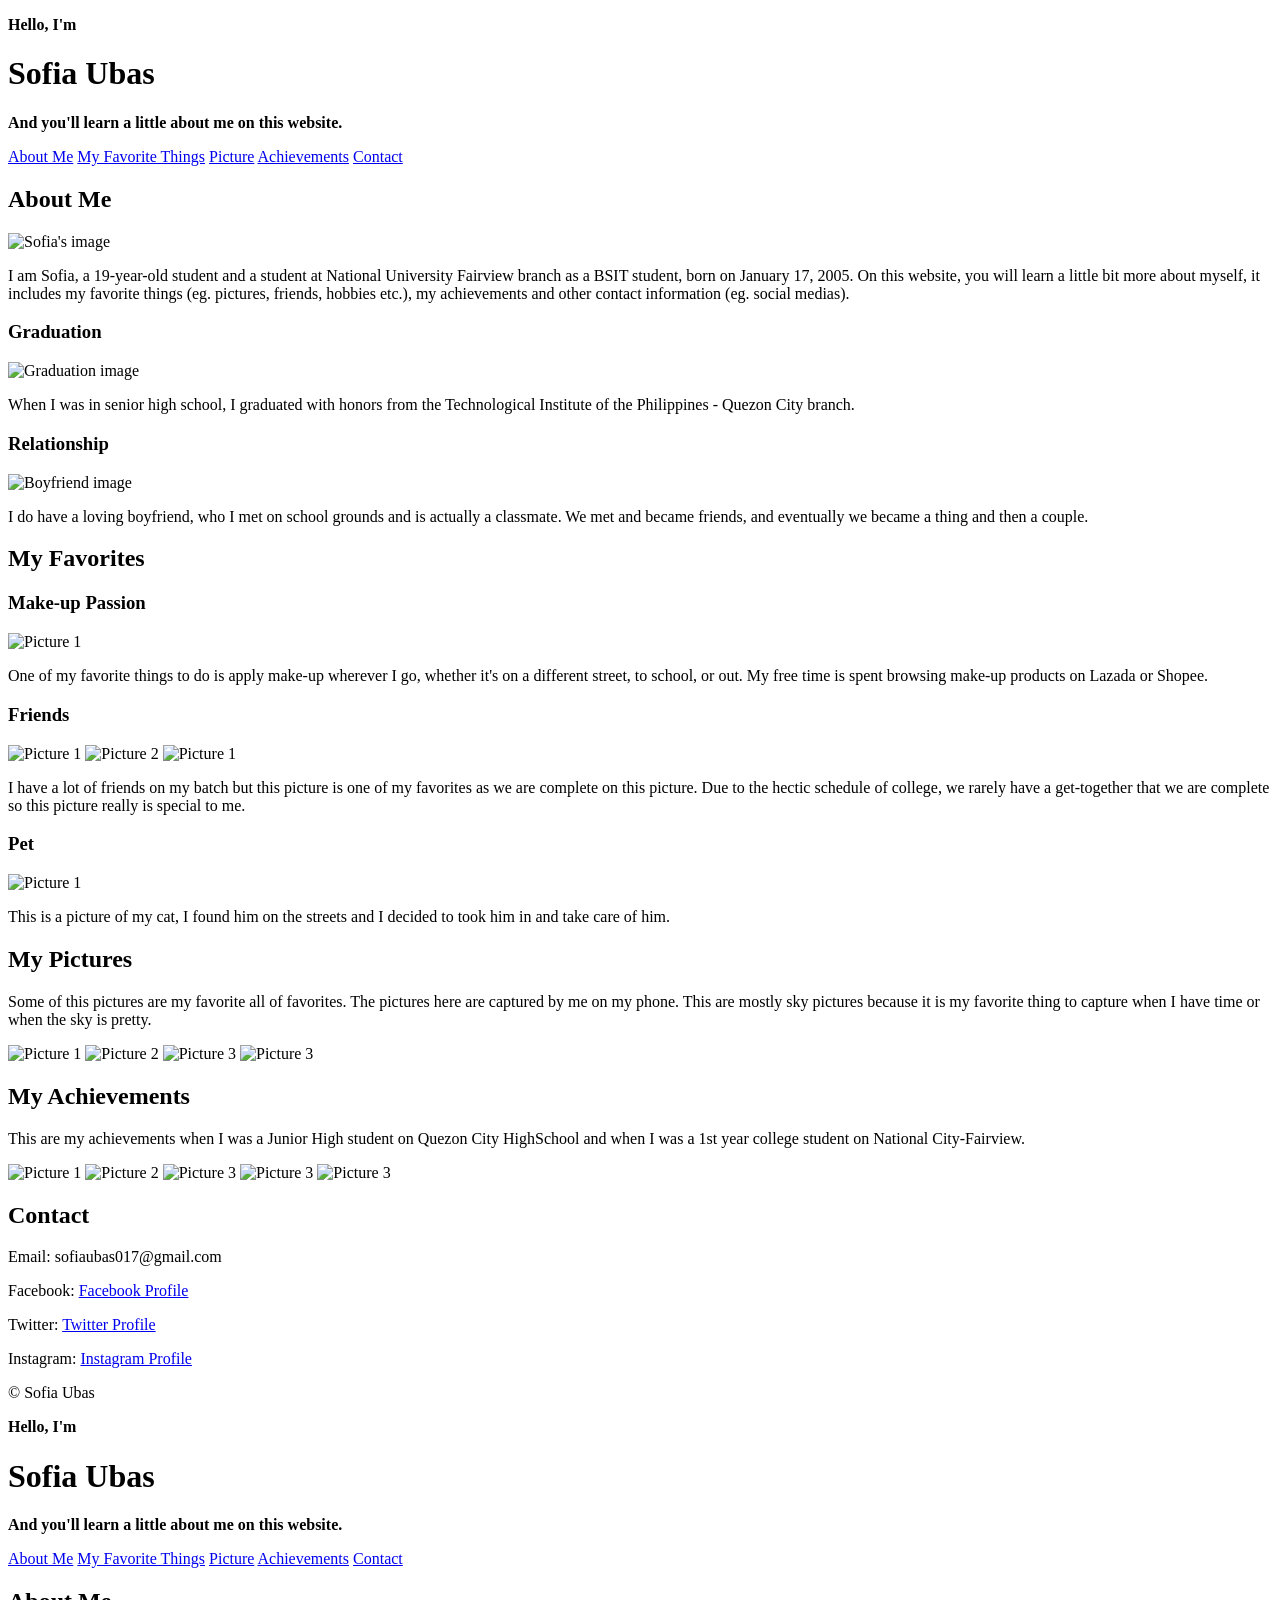
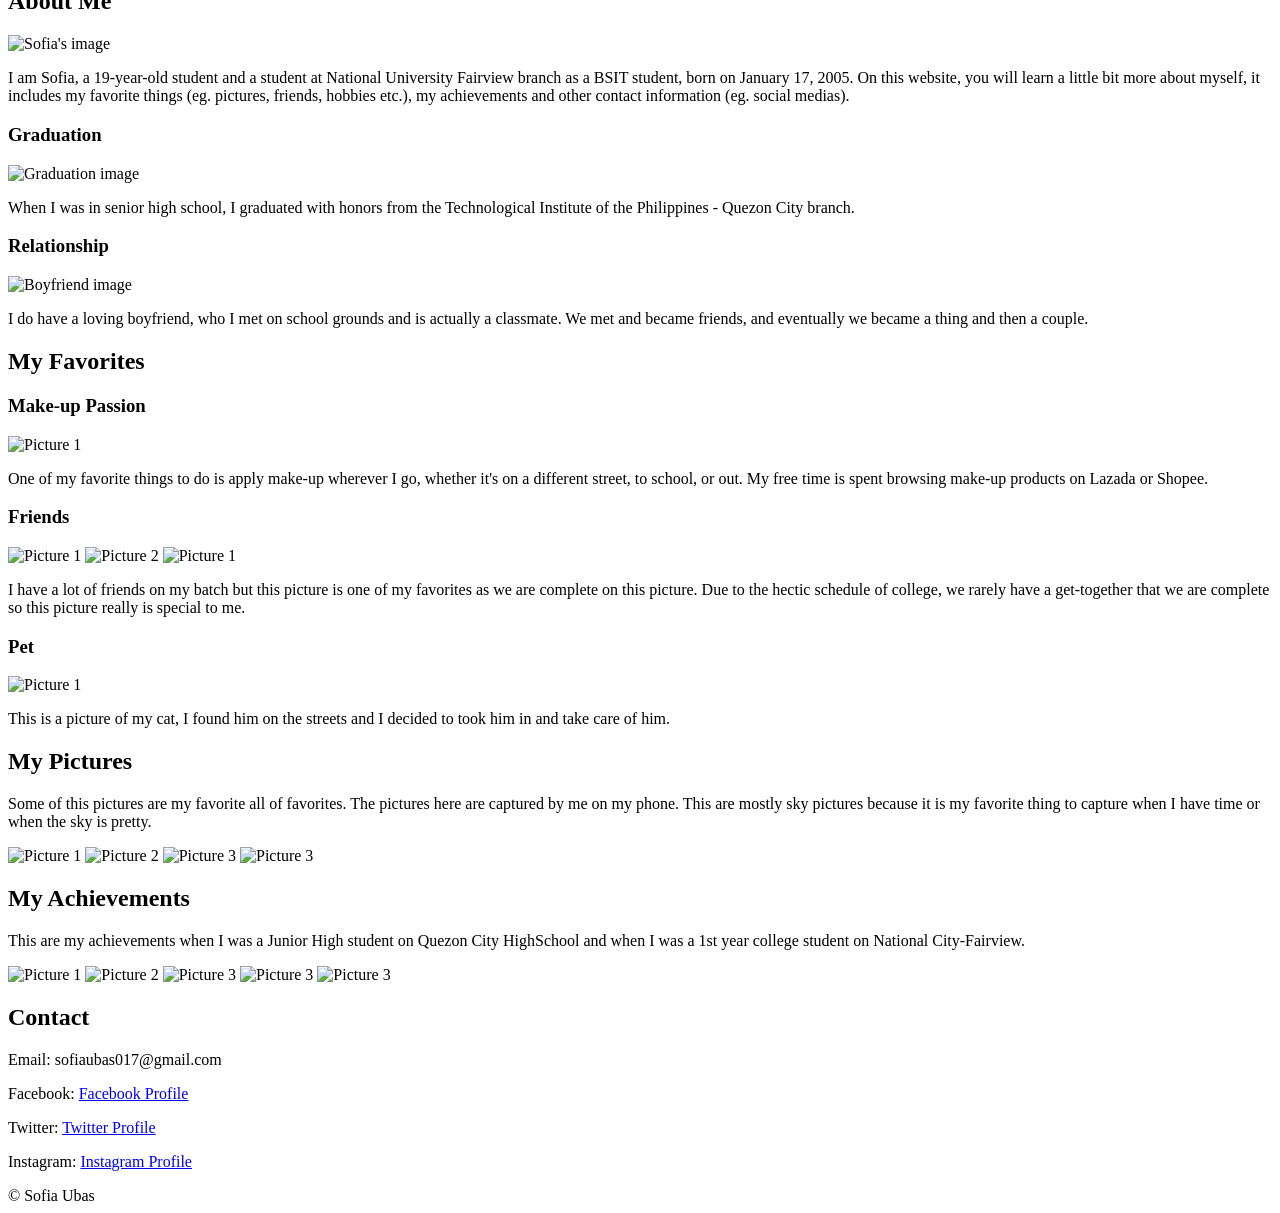
==== index.html @ 66d51e91 "Add files via upload" ====
<!DOCTYPE html>
<html lang="en">
<head>
    <meta charset="UTF-8">
    <meta name="viewport" content="width=device-width, initial-scale=1.0">
    <title>Personal Website</title>
    <link rel="stylesheet" href="style.css">
</head>
<body>
    <div class="blurbody"></div>
    <header>
        <div class="blur"></div>
        <p><b>Hello, I'm</b></p>
        <h1>Sofia Ubas</h1>
        <p><strong>And you'll learn a little about me on this website.</strong></p>
    </header>

    <nav>
        <a href="#about">About Me</a>
        <a href="#favorite">My Favorite Things</a>
        <a href="#pictures">Picture</a>
        <a href="#achievements">Achievements</a>
        <a href="#contact">Contact</a>  
    </nav>

    <section id="about">
        <div class="content-section">
            <h2>About Me</h2>
            
            <div class="info-container">
                <img src="me2.1.jpg" alt="Sofia's image">
                <p>
                    I am Sofia, a 19-year-old student and a student at National University Fairview branch as a BSIT student, born on January 17, 2005. 
                    On this website, you will learn a little bit more about myself, it includes my favorite things (eg. pictures, friends, hobbies etc.), my
                    achievements and other contact information (eg. social medias).
                </p>
            </div>
    
            <h3> Graduation </h3>
            
            <div class="info-container">
                <img src="grad.JPG" alt="Graduation image">
                <p>
                    When I was in senior high school, I graduated with honors from the Technological Institute of the Philippines - Quezon City branch.
                </p>
            </div>
    
            <h3>Relationship</h3>
            
            <div class="info-container">
                <img src="bf.jpg" alt="Boyfriend image">
                <p>
                    I do have a loving boyfriend, who I met on school grounds and is actually a classmate. We met and became friends, and eventually
                    we became a thing and then a couple. 
                </p>
            </div>
        </div>
    </section>

    <section id="favorite">
        <h2>My Favorites</h2>

        <h3>Make-up Passion</h3>
        <div class="picture-gallery">
            <img src="me6.JPG" alt="Picture 1" class="gallery-image">
        </div>
                <p>
                    One of my favorite things to do is apply make-up wherever I go, whether it's on a different street, 
                    to school, or out. My free time is spent browsing make-up products on Lazada or Shopee. 
                </p>

        <h3>Friends</h3>
        <div class="picture-gallery">
            <img src="favey7.JPG" alt="Picture 1" class="gallery-image">
            <img src="favey4.jpg" alt="Picture 2" class="gallery-image">
            <img src="favey5.jpg" alt="Picture 1" class="gallery-image">
        </div>
        <p>
            I have a lot of friends on my batch but this picture is one of my favorites as 
            we are complete on this picture. Due to the hectic schedule of college, we rarely have a get-together that we are complete
            so this picture really is special to me. 
        </p>

        <h3>Pet</h3>
        <div class="picture-gallery">
            <img src="cat.JPG" alt="Picture 1" class="gallery-image">
        </div>
        <p>
            This is a picture of my cat, I found him on the streets and I decided to took him in and take care of him.
        </p>
    </section>

    <section id="pictures">
        <h2>My Pictures</h2>
        <p>
            Some of this pictures are my favorite all of favorites. The pictures here are captured by me on my phone. This are mostly sky
            pictures because it is my favorite thing to capture when I have time or when the sky is pretty.
        </p>
        <div class="picture-gallery">
            <img src="bg6.jpg" alt="Picture 1" class="gallery-image">
            <img src="bg8.jpg" alt="Picture 2" class="gallery-image">
            <img src="bg9.jpg" alt="Picture 3" class="gallery-image">
            <img src="bg7.jpg" alt="Picture 3" class="gallery-image">
        </div>
    </section>

    <section id="achievements">
        <h2>My Achievements</h2>
        <p>
            This are my achievements when I was a Junior High student on Quezon City HighSchool and when I was a 1st year college
            student on National City-Fairview.
        </p>
        <div class="picture-gallery">
            <img src="achi1.jpg" alt="Picture 1" class="gallery-image">
            <img src="achi2.jpg" alt="Picture 2" class="gallery-image">
            <img src="achi3.jpg" alt="Picture 3" class="gallery-image">
            <img src="achi4.jpg" alt="Picture 3" class="gallery-image">
            <img src="achi5.jpg" alt="Picture 3" class="gallery-image">
        </div>
    </section>


    <section id="contact">
        <h2>Contact</h2>
        <p>Email: sofiaubas017@gmail.com</p>
        <p>Facebook: <a href="https://www.facebook.com/SofiaUbas">Facebook Profile</a></p>
        <p>Twitter: <a href="https://twitter.com/yunliie">Twitter Profile</a></p>
        <p>Instagram: <a href="https://www.instagram.com/yuunliie_/?hl=en">Instagram Profile</a></p>
    </section>

    <footer>
        &copy; Sofia Ubas
    </footer>

    <script src="script.js"></script>
</body>
</html><!DOCTYPE html>
<html lang="en">
<head>
    <meta charset="UTF-8">
    <meta name="viewport" content="width=device-width, initial-scale=1.0">
    <title>Personal Website</title>
    <link rel="stylesheet" href="style.css">
</head>
<body>
    <div class="blurbody"></div>
    <header>
        <div class="blur"></div>
        <p><b>Hello, I'm</b></p>
        <h1>Sofia Ubas</h1>
        <p><strong>And you'll learn a little about me on this website.</strong></p>
    </header>

    <nav>
        <a href="#about">About Me</a>
        <a href="#favorite">My Favorite Things</a>
        <a href="#pictures">Picture</a>
        <a href="#achievements">Achievements</a>
        <a href="#contact">Contact</a>  
    </nav>

    <section id="about">
        <div class="content-section">
            <h2>About Me</h2>
            
            <div class="info-container">
                <img src="me2.1.jpg" alt="Sofia's image">
                <p>
                    I am Sofia, a 19-year-old student and a student at National University Fairview branch as a BSIT student, born on January 17, 2005. 
                    On this website, you will learn a little bit more about myself, it includes my favorite things (eg. pictures, friends, hobbies etc.), my
                    achievements and other contact information (eg. social medias).
                </p>
            </div>
    
            <h3> Graduation </h3>
            
            <div class="info-container">
                <img src="grad.JPG" alt="Graduation image">
                <p>
                    When I was in senior high school, I graduated with honors from the Technological Institute of the Philippines - Quezon City branch.
                </p>
            </div>
    
            <h3>Relationship</h3>
            
            <div class="info-container">
                <img src="bf.jpg" alt="Boyfriend image">
                <p>
                    I do have a loving boyfriend, who I met on school grounds and is actually a classmate. We met and became friends, and eventually
                    we became a thing and then a couple. 
                </p>
            </div>
        </div>
    </section>

    <section id="favorite">
        <h2>My Favorites</h2>

        <h3>Make-up Passion</h3>
        <div class="picture-gallery">
            <img src="me6.JPG" alt="Picture 1" class="gallery-image">
        </div>
                <p>
                    One of my favorite things to do is apply make-up wherever I go, whether it's on a different street, 
                    to school, or out. My free time is spent browsing make-up products on Lazada or Shopee. 
                </p>

        <h3>Friends</h3>
        <div class="picture-gallery">
            <img src="favey7.JPG" alt="Picture 1" class="gallery-image">
            <img src="favey4.jpg" alt="Picture 2" class="gallery-image">
            <img src="favey5.jpg" alt="Picture 1" class="gallery-image">
        </div>
        <p>
            I have a lot of friends on my batch but this picture is one of my favorites as 
            we are complete on this picture. Due to the hectic schedule of college, we rarely have a get-together that we are complete
            so this picture really is special to me. 
        </p>

        <h3>Pet</h3>
        <div class="picture-gallery">
            <img src="cat.JPG" alt="Picture 1" class="gallery-image">
        </div>
        <p>
            This is a picture of my cat, I found him on the streets and I decided to took him in and take care of him.
        </p>
    </section>

    <section id="pictures">
        <h2>My Pictures</h2>
        <p>
            Some of this pictures are my favorite all of favorites. The pictures here are captured by me on my phone. This are mostly sky
            pictures because it is my favorite thing to capture when I have time or when the sky is pretty.
        </p>
        <div class="picture-gallery">
            <img src="bg6.jpg" alt="Picture 1" class="gallery-image">
            <img src="bg8.jpg" alt="Picture 2" class="gallery-image">
            <img src="bg9.jpg" alt="Picture 3" class="gallery-image">
            <img src="bg7.jpg" alt="Picture 3" class="gallery-image">
        </div>
    </section>

    <section id="achievements">
        <h2>My Achievements</h2>
        <p>
            This are my achievements when I was a Junior High student on Quezon City HighSchool and when I was a 1st year college
            student on National City-Fairview.
        </p>
        <div class="picture-gallery">
            <img src="achi1.jpg" alt="Picture 1" class="gallery-image">
            <img src="achi2.jpg" alt="Picture 2" class="gallery-image">
            <img src="achi3.jpg" alt="Picture 3" class="gallery-image">
            <img src="achi4.jpg" alt="Picture 3" class="gallery-image">
            <img src="achi5.jpg" alt="Picture 3" class="gallery-image">
        </div>
    </section>


    <section id="contact">
        <h2>Contact</h2>
        <p>Email: sofiaubas017@gmail.com</p>
        <p>Facebook: <a href="https://www.facebook.com/SofiaUbas">Facebook Profile</a></p>
        <p>Twitter: <a href="https://twitter.com/yunliie">Twitter Profile</a></p>
        <p>Instagram: <a href="https://www.instagram.com/yuunliie_/?hl=en">Instagram Profile</a></p>
    </section>

    <footer>
        &copy; Sofia Ubas
    </footer>

    <script src="script.js"></script>
</body>
</html>
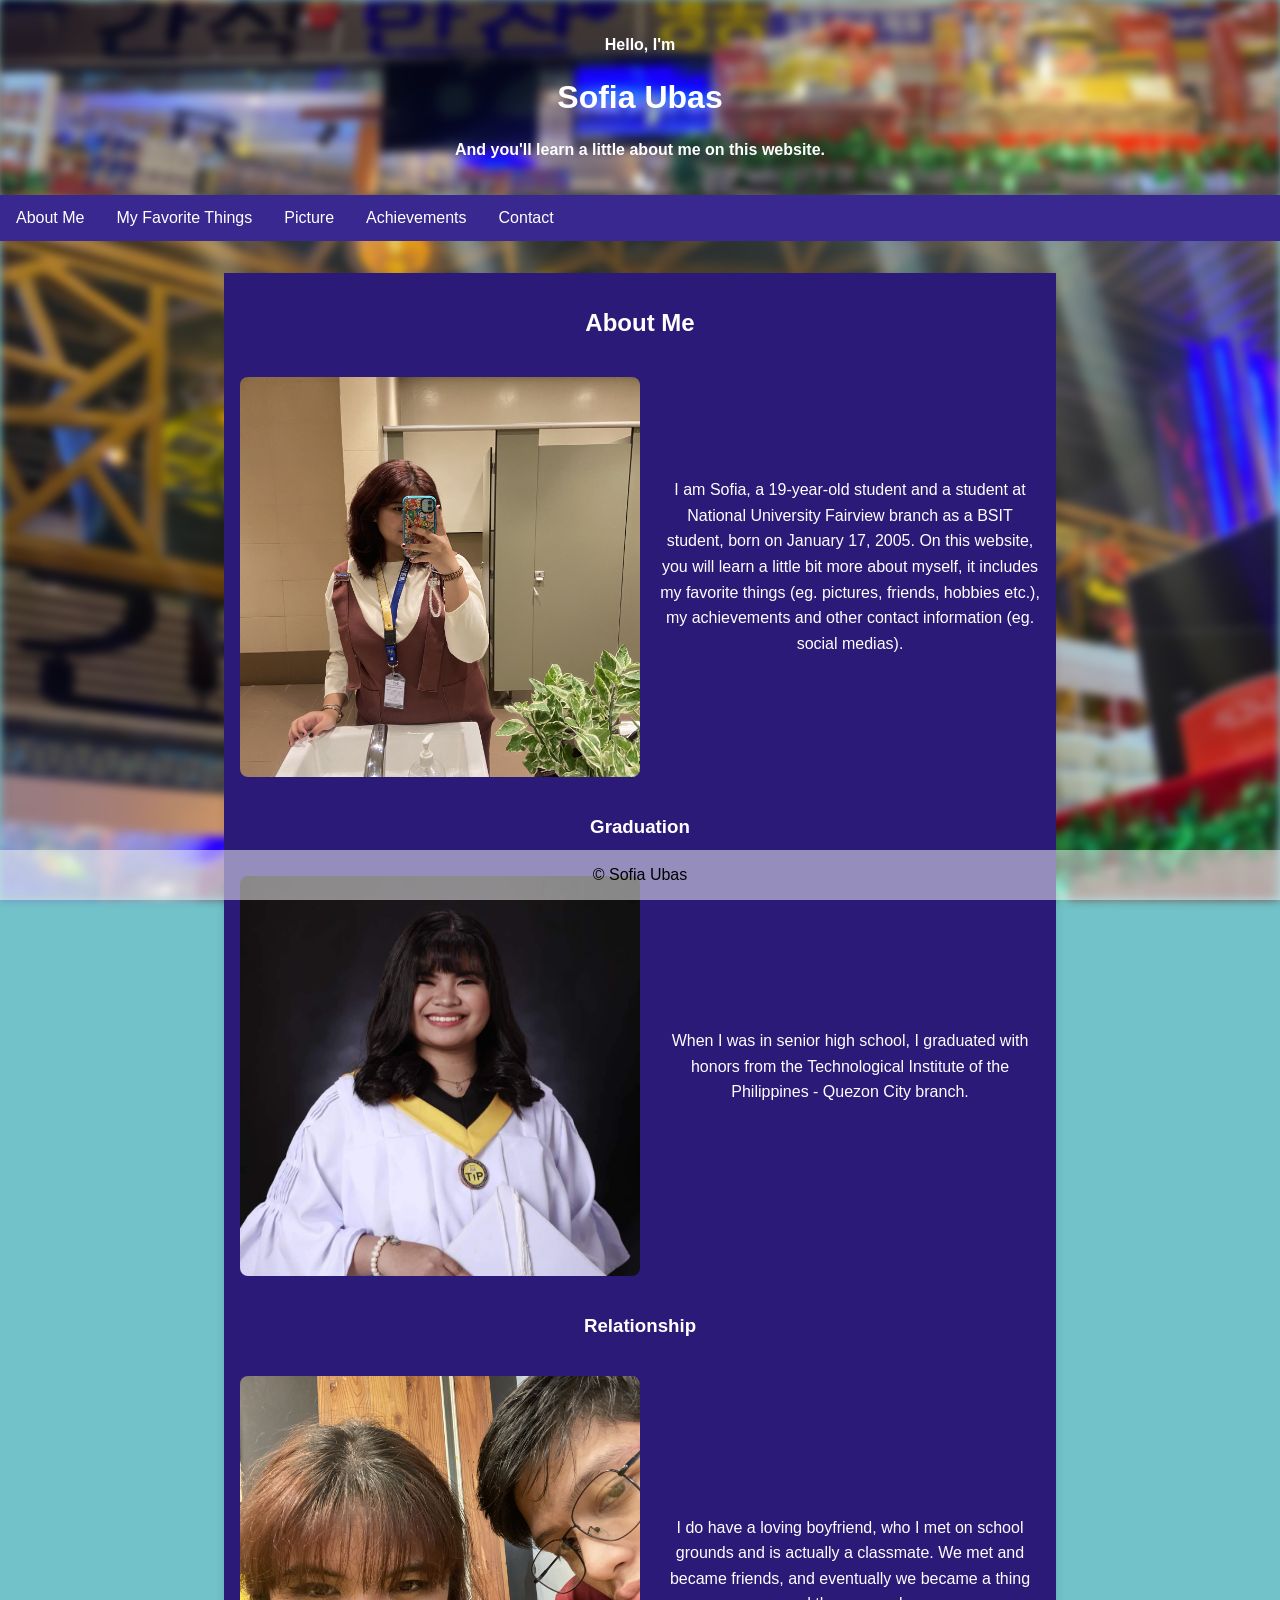
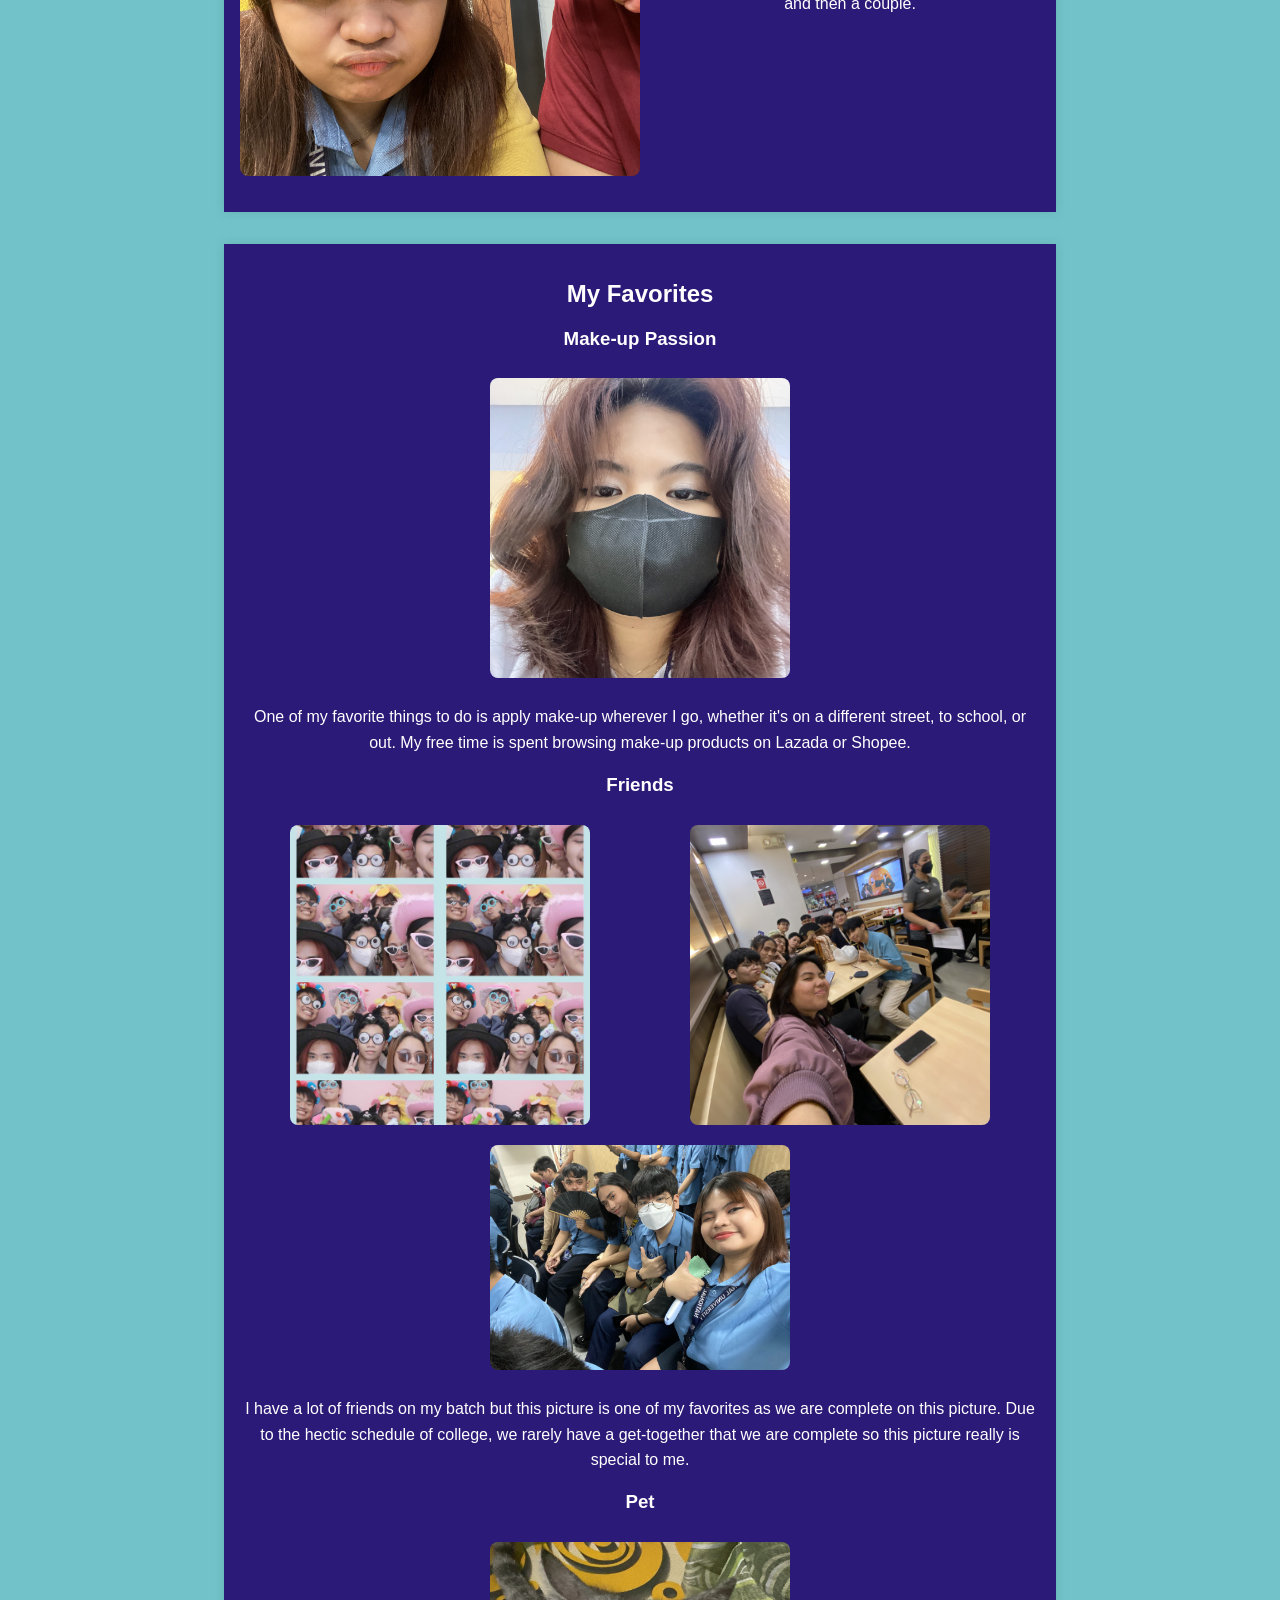
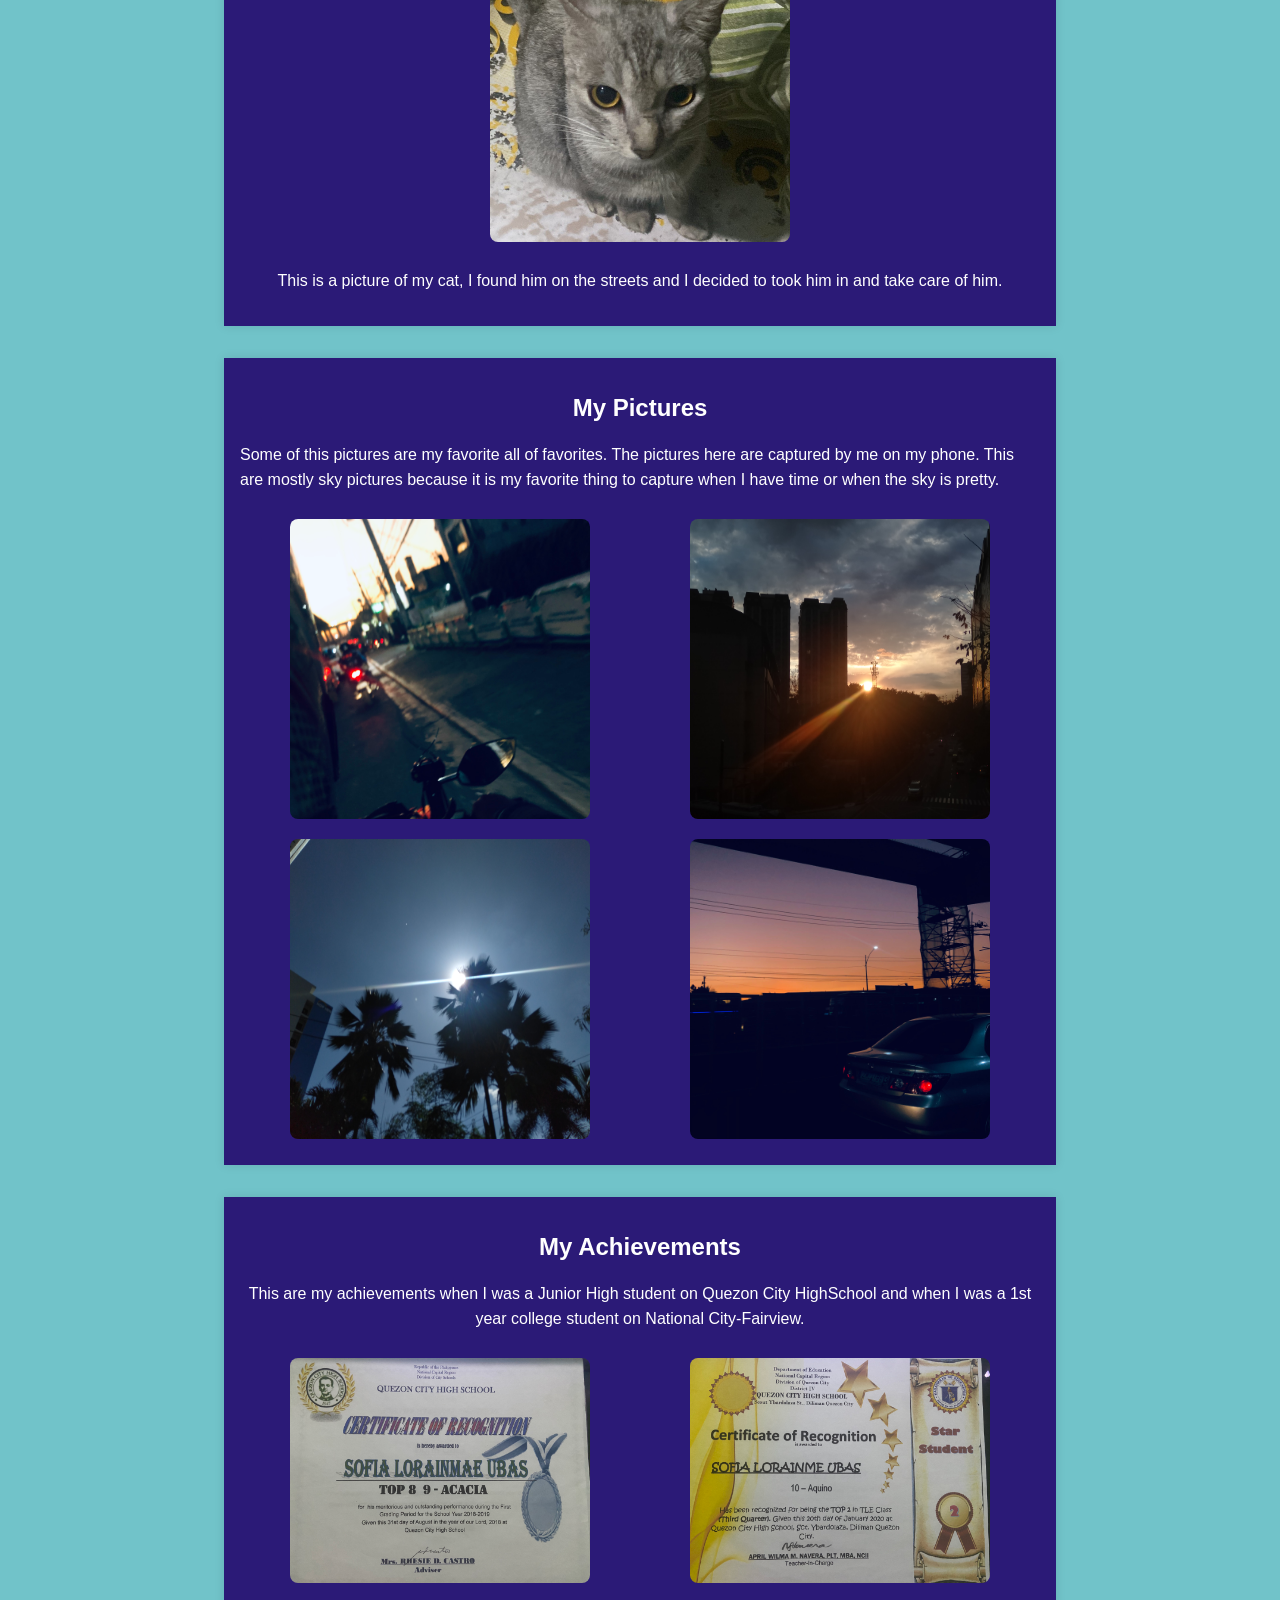
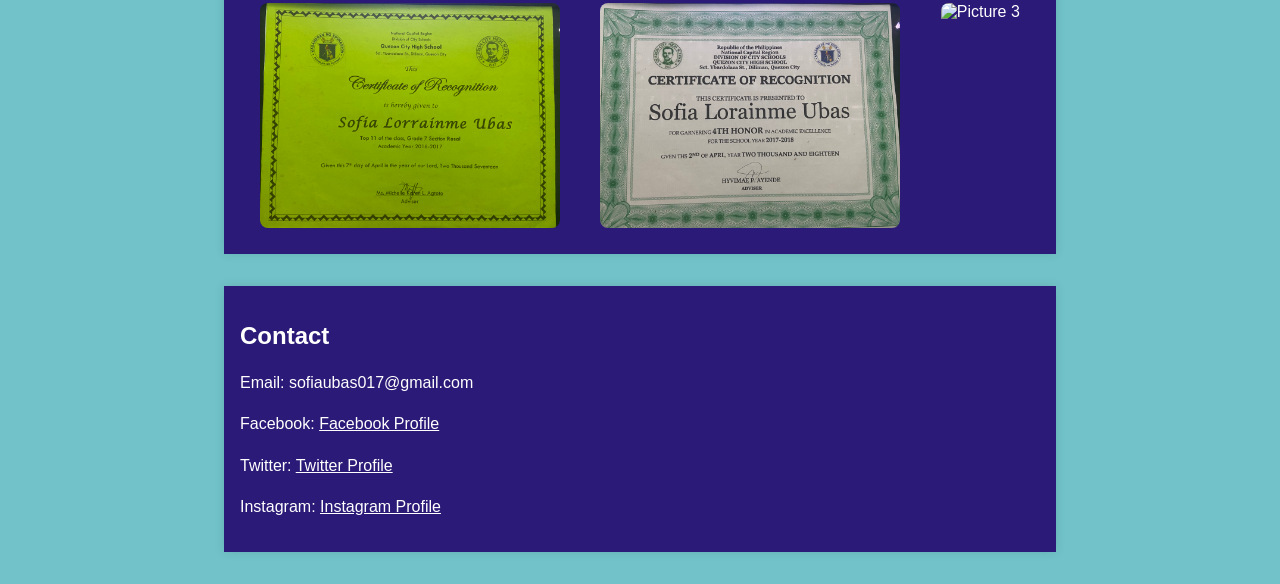
==== commit 689e54d7: "Add files via upload" ====
--- a/index.html
+++ b/index.html
@@ -134,140 +134,4 @@
 
     <script src="script.js"></script>
 </body>
-</html><!DOCTYPE html>
-<html lang="en">
-<head>
-    <meta charset="UTF-8">
-    <meta name="viewport" content="width=device-width, initial-scale=1.0">
-    <title>Personal Website</title>
-    <link rel="stylesheet" href="style.css">
-</head>
-<body>
-    <div class="blurbody"></div>
-    <header>
-        <div class="blur"></div>
-        <p><b>Hello, I'm</b></p>
-        <h1>Sofia Ubas</h1>
-        <p><strong>And you'll learn a little about me on this website.</strong></p>
-    </header>
-
-    <nav>
-        <a href="#about">About Me</a>
-        <a href="#favorite">My Favorite Things</a>
-        <a href="#pictures">Picture</a>
-        <a href="#achievements">Achievements</a>
-        <a href="#contact">Contact</a>  
-    </nav>
-
-    <section id="about">
-        <div class="content-section">
-            <h2>About Me</h2>
-            
-            <div class="info-container">
-                <img src="me2.1.jpg" alt="Sofia's image">
-                <p>
-                    I am Sofia, a 19-year-old student and a student at National University Fairview branch as a BSIT student, born on January 17, 2005. 
-                    On this website, you will learn a little bit more about myself, it includes my favorite things (eg. pictures, friends, hobbies etc.), my
-                    achievements and other contact information (eg. social medias).
-                </p>
-            </div>
-    
-            <h3> Graduation </h3>
-            
-            <div class="info-container">
-                <img src="grad.JPG" alt="Graduation image">
-                <p>
-                    When I was in senior high school, I graduated with honors from the Technological Institute of the Philippines - Quezon City branch.
-                </p>
-            </div>
-    
-            <h3>Relationship</h3>
-            
-            <div class="info-container">
-                <img src="bf.jpg" alt="Boyfriend image">
-                <p>
-                    I do have a loving boyfriend, who I met on school grounds and is actually a classmate. We met and became friends, and eventually
-                    we became a thing and then a couple. 
-                </p>
-            </div>
-        </div>
-    </section>
-
-    <section id="favorite">
-        <h2>My Favorites</h2>
-
-        <h3>Make-up Passion</h3>
-        <div class="picture-gallery">
-            <img src="me6.JPG" alt="Picture 1" class="gallery-image">
-        </div>
-                <p>
-                    One of my favorite things to do is apply make-up wherever I go, whether it's on a different street, 
-                    to school, or out. My free time is spent browsing make-up products on Lazada or Shopee. 
-                </p>
-
-        <h3>Friends</h3>
-        <div class="picture-gallery">
-            <img src="favey7.JPG" alt="Picture 1" class="gallery-image">
-            <img src="favey4.jpg" alt="Picture 2" class="gallery-image">
-            <img src="favey5.jpg" alt="Picture 1" class="gallery-image">
-        </div>
-        <p>
-            I have a lot of friends on my batch but this picture is one of my favorites as 
-            we are complete on this picture. Due to the hectic schedule of college, we rarely have a get-together that we are complete
-            so this picture really is special to me. 
-        </p>
-
-        <h3>Pet</h3>
-        <div class="picture-gallery">
-            <img src="cat.JPG" alt="Picture 1" class="gallery-image">
-        </div>
-        <p>
-            This is a picture of my cat, I found him on the streets and I decided to took him in and take care of him.
-        </p>
-    </section>
-
-    <section id="pictures">
-        <h2>My Pictures</h2>
-        <p>
-            Some of this pictures are my favorite all of favorites. The pictures here are captured by me on my phone. This are mostly sky
-            pictures because it is my favorite thing to capture when I have time or when the sky is pretty.
-        </p>
-        <div class="picture-gallery">
-            <img src="bg6.jpg" alt="Picture 1" class="gallery-image">
-            <img src="bg8.jpg" alt="Picture 2" class="gallery-image">
-            <img src="bg9.jpg" alt="Picture 3" class="gallery-image">
-            <img src="bg7.jpg" alt="Picture 3" class="gallery-image">
-        </div>
-    </section>
-
-    <section id="achievements">
-        <h2>My Achievements</h2>
-        <p>
-            This are my achievements when I was a Junior High student on Quezon City HighSchool and when I was a 1st year college
-            student on National City-Fairview.
-        </p>
-        <div class="picture-gallery">
-            <img src="achi1.jpg" alt="Picture 1" class="gallery-image">
-            <img src="achi2.jpg" alt="Picture 2" class="gallery-image">
-            <img src="achi3.jpg" alt="Picture 3" class="gallery-image">
-            <img src="achi4.jpg" alt="Picture 3" class="gallery-image">
-            <img src="achi5.jpg" alt="Picture 3" class="gallery-image">
-        </div>
-    </section>
-
-
-    <section id="contact">
-        <h2>Contact</h2>
-        <p>Email: sofiaubas017@gmail.com</p>
-        <p>Facebook: <a href="https://www.facebook.com/SofiaUbas">Facebook Profile</a></p>
-        <p>Twitter: <a href="https://twitter.com/yunliie">Twitter Profile</a></p>
-        <p>Instagram: <a href="https://www.instagram.com/yuunliie_/?hl=en">Instagram Profile</a></p>
-    </section>
-
-    <footer>
-        &copy; Sofia Ubas
-    </footer>
-
-    <script src="script.js"></script>
-</body>
 </html>
--- a/style.css
+++ b/style.css
@@ -0,0 +1,200 @@
+body {
+    font-family: 'Arial', sans-serif;
+    margin: 0;
+    padding: 0;
+    background-color: #71c3c9;
+    color: #ffffff; 
+}
+
+.blurbody {
+    position: fixed; 
+    top: 0;
+    left: 0;
+    width: 100%;
+    height: 100%;
+    background-image: url('bg3.jpg');
+    background-size: cover; 
+    filter: blur(5px); 
+    z-index: -1; 
+}
+
+header {
+    position: relative;
+    color: white;
+    text-align: center;
+    padding: 1em;
+    overflow: hidden;
+}
+
+.blur {
+    position: absolute;
+    top: 0;
+    left: 0;
+    width: 100%;
+    height: 100%;
+    background-image: url('bg4.1.jpg');
+    background-size: cover;
+    filter: blur(5px); 
+    z-index: -1; 
+}
+
+.header-image {
+    max-width: 100%;
+    height: auto;
+    margin-left: 10px; 
+}
+
+nav {
+    background-color: #38288f;
+    overflow: hidden;
+}
+
+nav a {
+    float: left;
+    display: block;
+    color: white;
+    text-align: center;
+    padding: 14px 16px;
+    text-decoration: none;
+}
+
+nav a:hover {
+    background-color: #ddd;
+    color: black;
+}
+
+section {
+    max-width: 800px;   
+    margin: 2em auto;
+    padding: 1em;
+    background-color: rgb(43, 26, 119);
+    box-shadow: 0 0 10px rgba(0, 0, 0, 0.1);
+}
+
+p {
+    line-height: 1.6;
+    color: #ffffff
+}
+
+footer {
+    background-color: rgba(255, 255, 255, 0.5); 
+    color: rgb(0, 0, 0);
+    text-align: center;
+    padding: 1em 0;
+    position: fixed;
+    bottom: 0;
+    width: 100%;
+}
+
+.picture-gallery {
+    display: flex;
+    flex-wrap: wrap;
+    justify-content: space-around;
+    border-radius: 8px;
+}
+
+.gallery-image {
+    max-width: 300px;
+    height: auto;
+    margin: 10px;
+    border-radius: 8px;
+}
+
+a {
+    color: #ffffff; 
+}
+
+a:hover {
+    color: #b30000; 
+}
+
+#favorite {
+    max-width: 800px;
+    margin: 2em auto;
+    padding: 1em;
+    background-color: rgb(43, 26, 119);
+    box-shadow: 0 0 10px rgba(0, 0, 0, 0.1);
+}   
+
+#favorite h2 {
+    text-align: center;
+}
+
+#favorite h3 {
+    text-align: center;
+}
+
+#favorite p {
+    line-height: 1.6;
+    text-align: center;
+    color: #ffffff;
+}
+
+.content-section {
+    display: flex;
+    flex-direction: column;
+}
+
+.info-container {
+    display: flex;
+    align-items: center;
+    margin-bottom: 20px; 
+}
+
+.info-container img {
+    max-width: 100px; 
+    height: auto;
+    margin-right: 20px; 
+}
+
+.info-container p {
+    flex: 1;
+    max-width: 500px; 
+}
+
+#about {
+    display: flex;
+    flex-direction: column; 
+    align-items: center;
+    text-align: center;
+}
+
+#about img {
+    width: 50%;
+    height: auto; 
+    max-width: none;
+    margin-top: 20px; 
+    border-radius: 8px;
+}
+
+
+#pictures {
+    max-width: 800px;
+    margin: 2em auto;
+    padding: 1em;
+    background-color: rgb(43, 26, 119);
+    box-shadow: 0 0 10px rgba(0, 0, 0, 0.1);
+}   
+
+#pictures h2 {
+    text-align: center;
+} 
+
+#achievements {
+    max-width: 800px;
+    margin: 2em auto;
+    padding: 1em;
+    background-color: rgb(43, 26, 119);
+    box-shadow: 0 0 10px rgba(0, 0, 0, 0.1);
+    text-align: center;
+}
+
+#achievements h2 {
+    color: #ffffff;
+}
+
+#achievements p {
+    line-height: 1.6;
+    text-align: center;
+    color: #ffffff;
+}
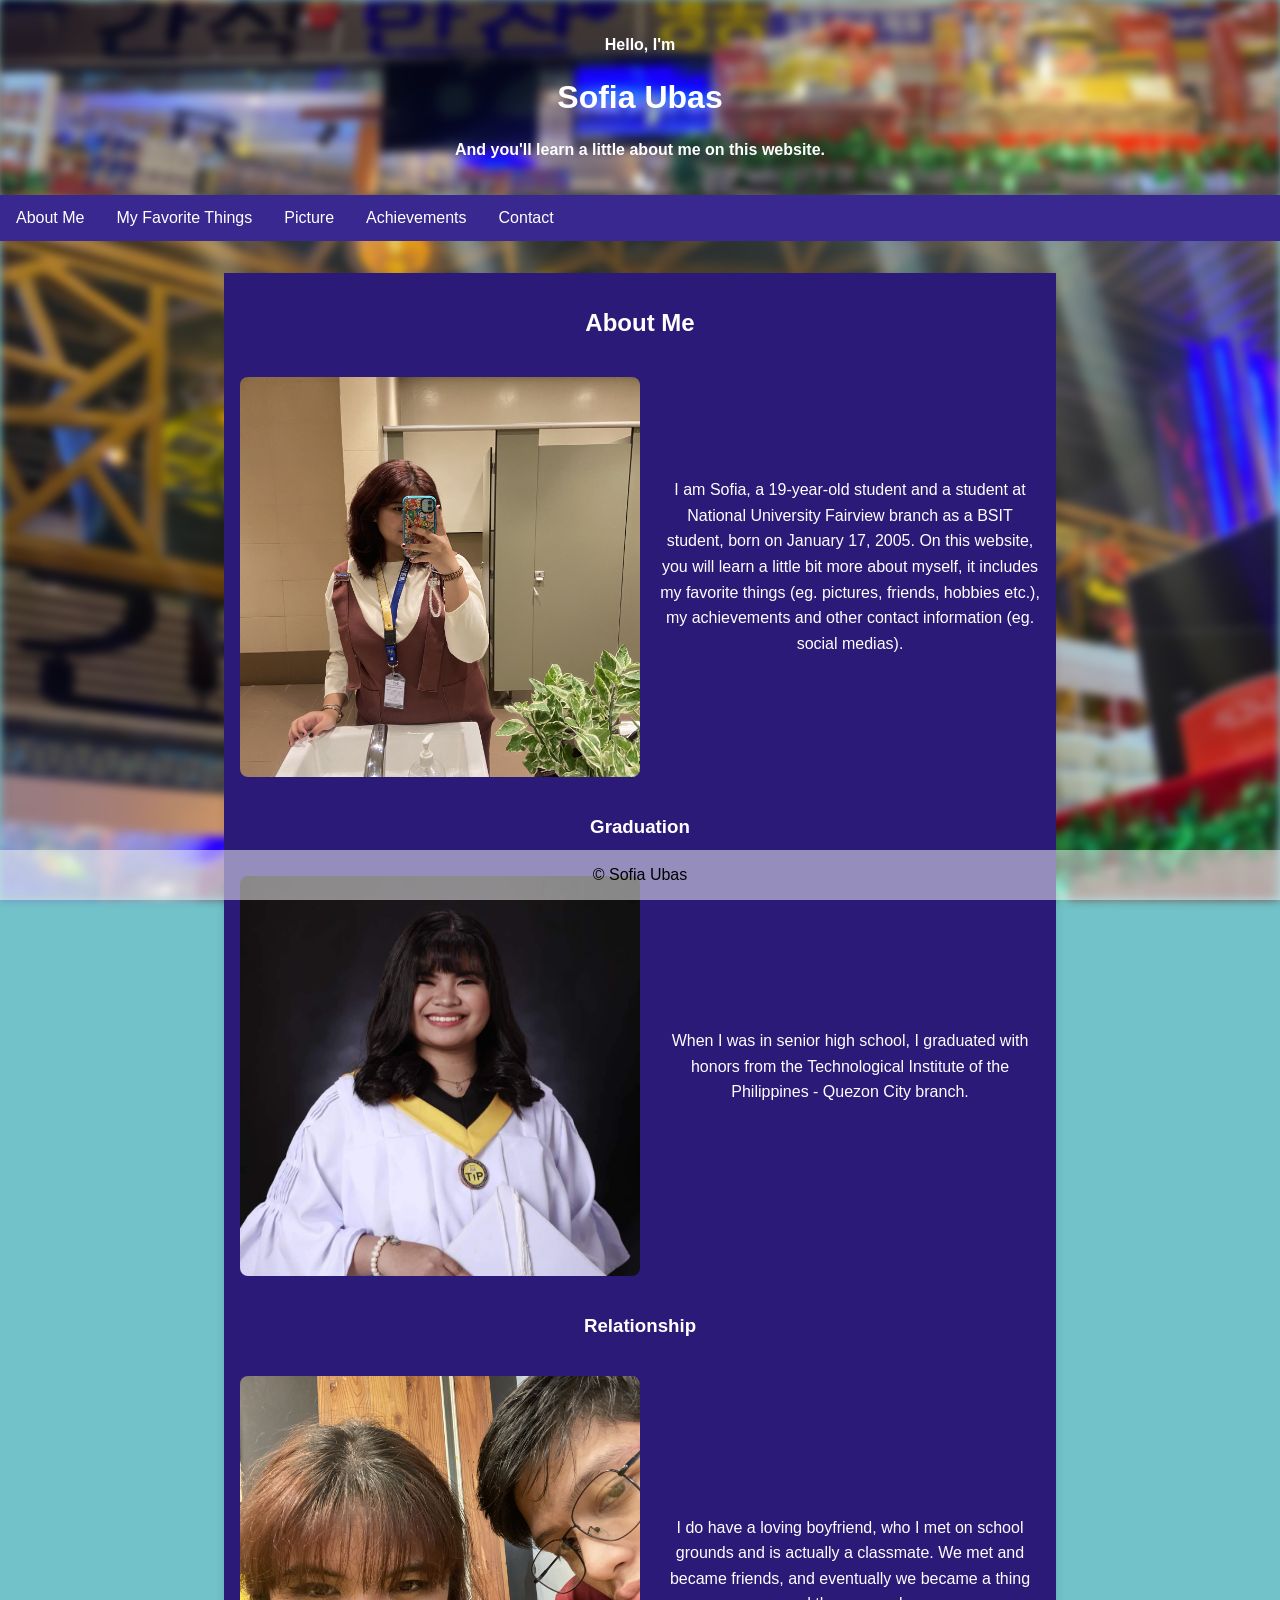
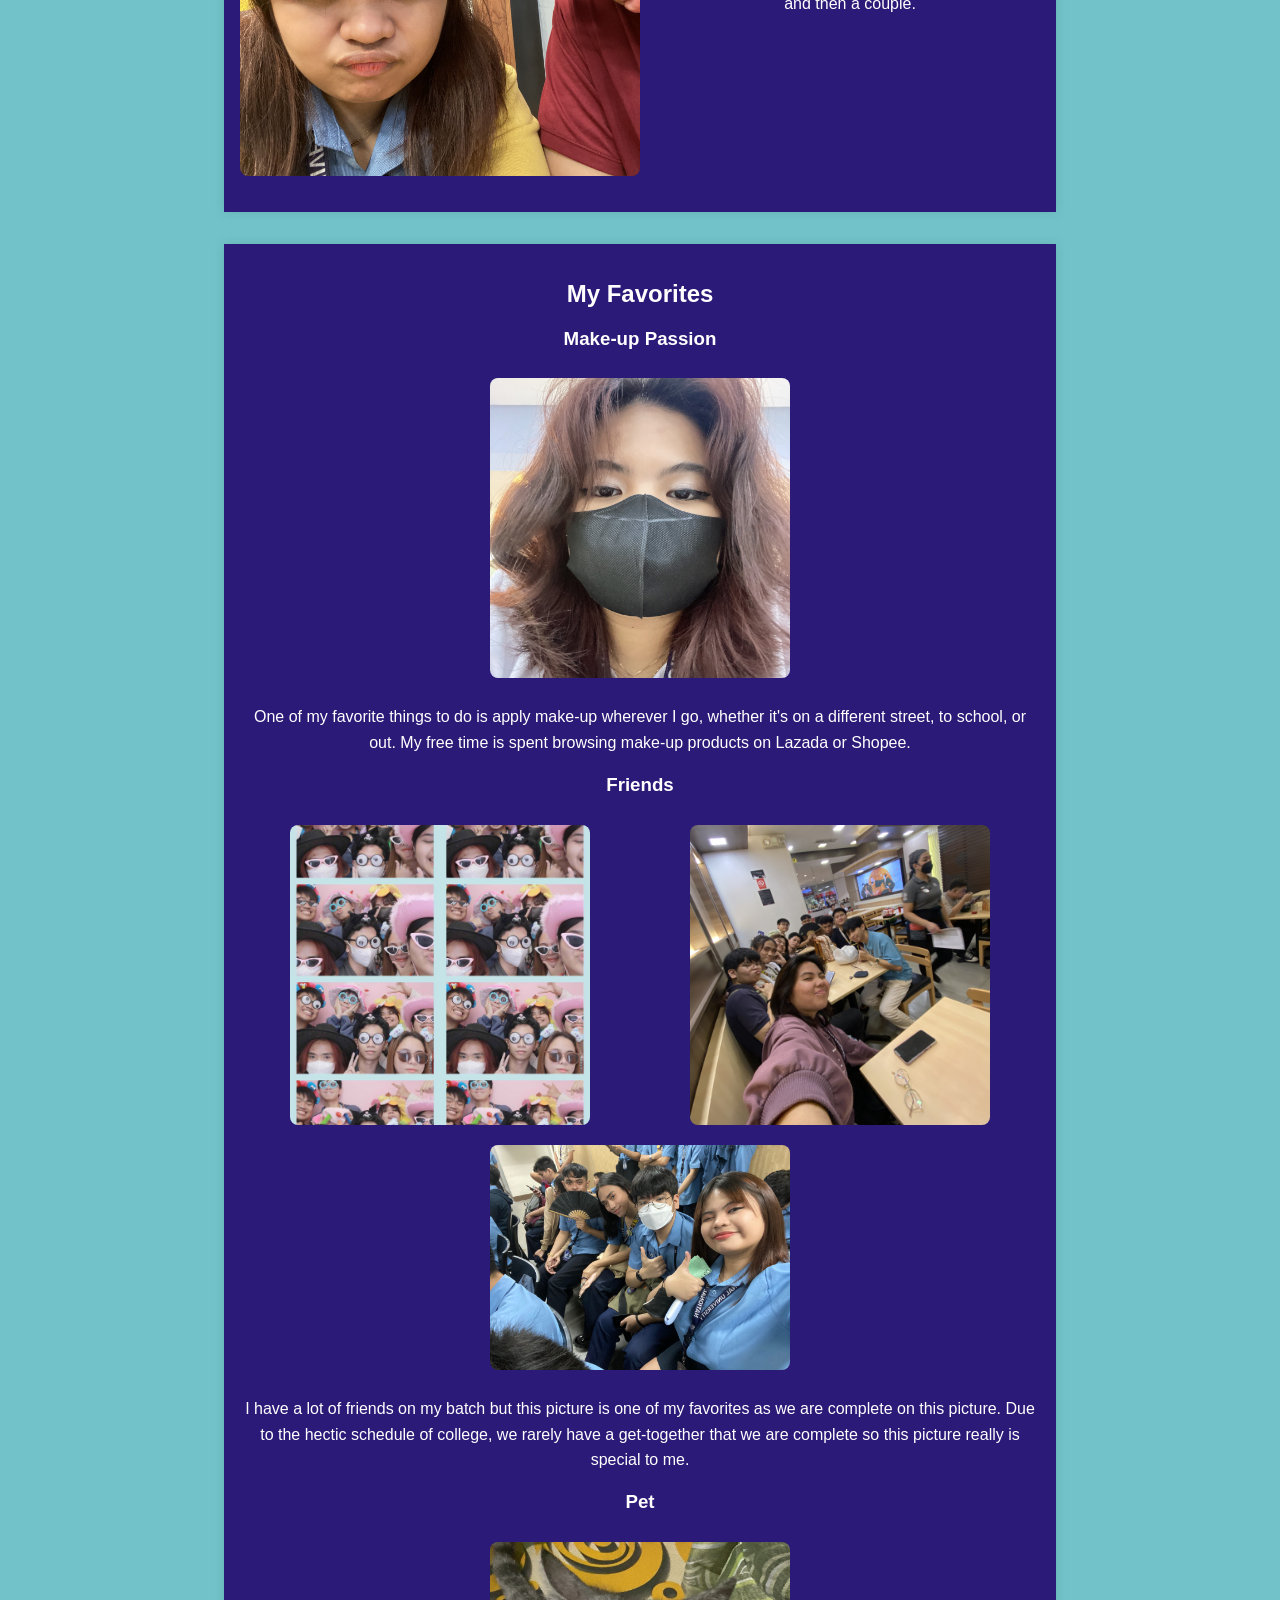
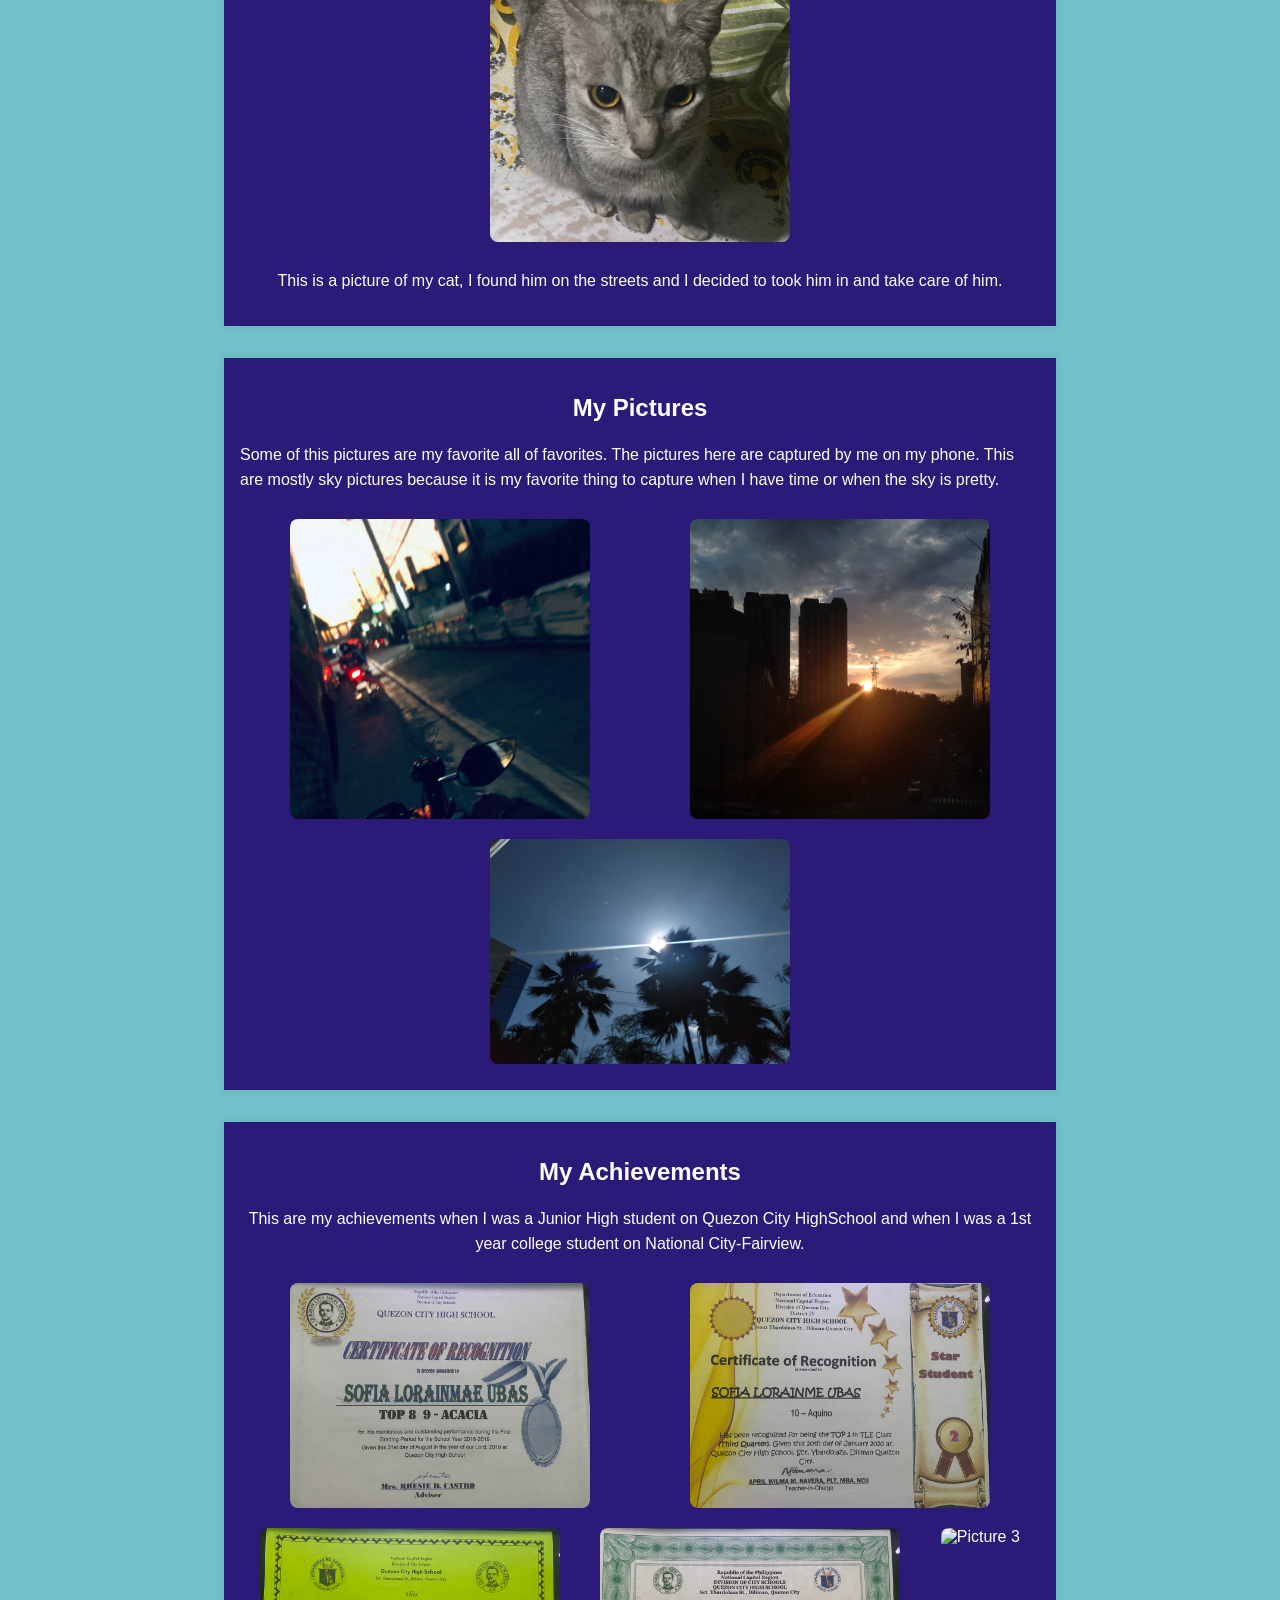
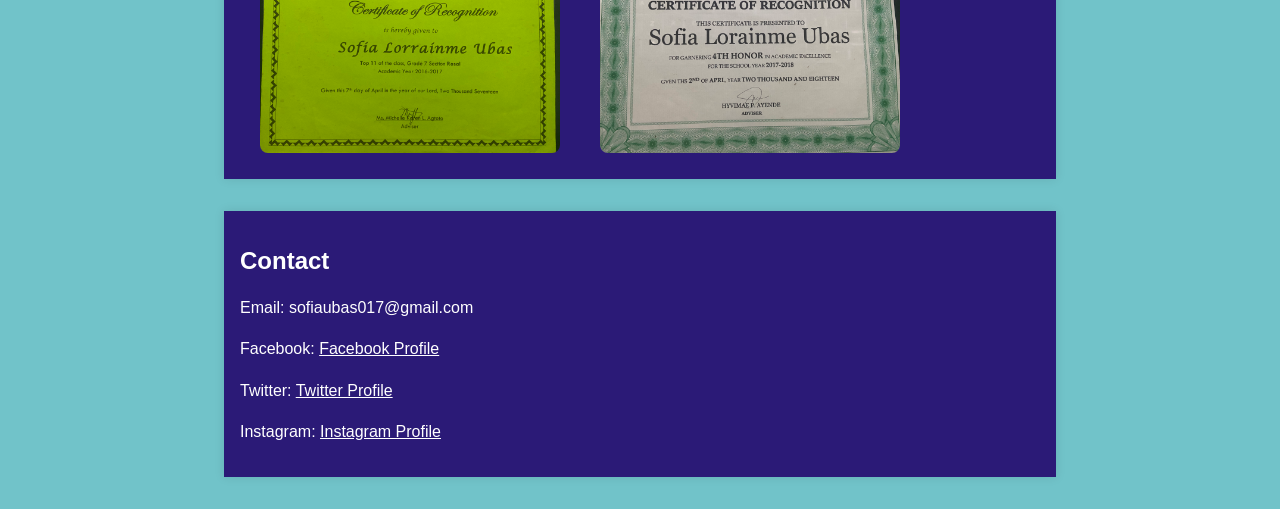
==== commit 7304a8f8: "Add files via upload" ====
--- a/index.html
+++ b/index.html
@@ -100,7 +100,6 @@
             <img src="bg6.jpg" alt="Picture 1" class="gallery-image">
             <img src="bg8.jpg" alt="Picture 2" class="gallery-image">
             <img src="bg9.jpg" alt="Picture 3" class="gallery-image">
-            <img src="bg7.jpg" alt="Picture 3" class="gallery-image">
         </div>
     </section>
 
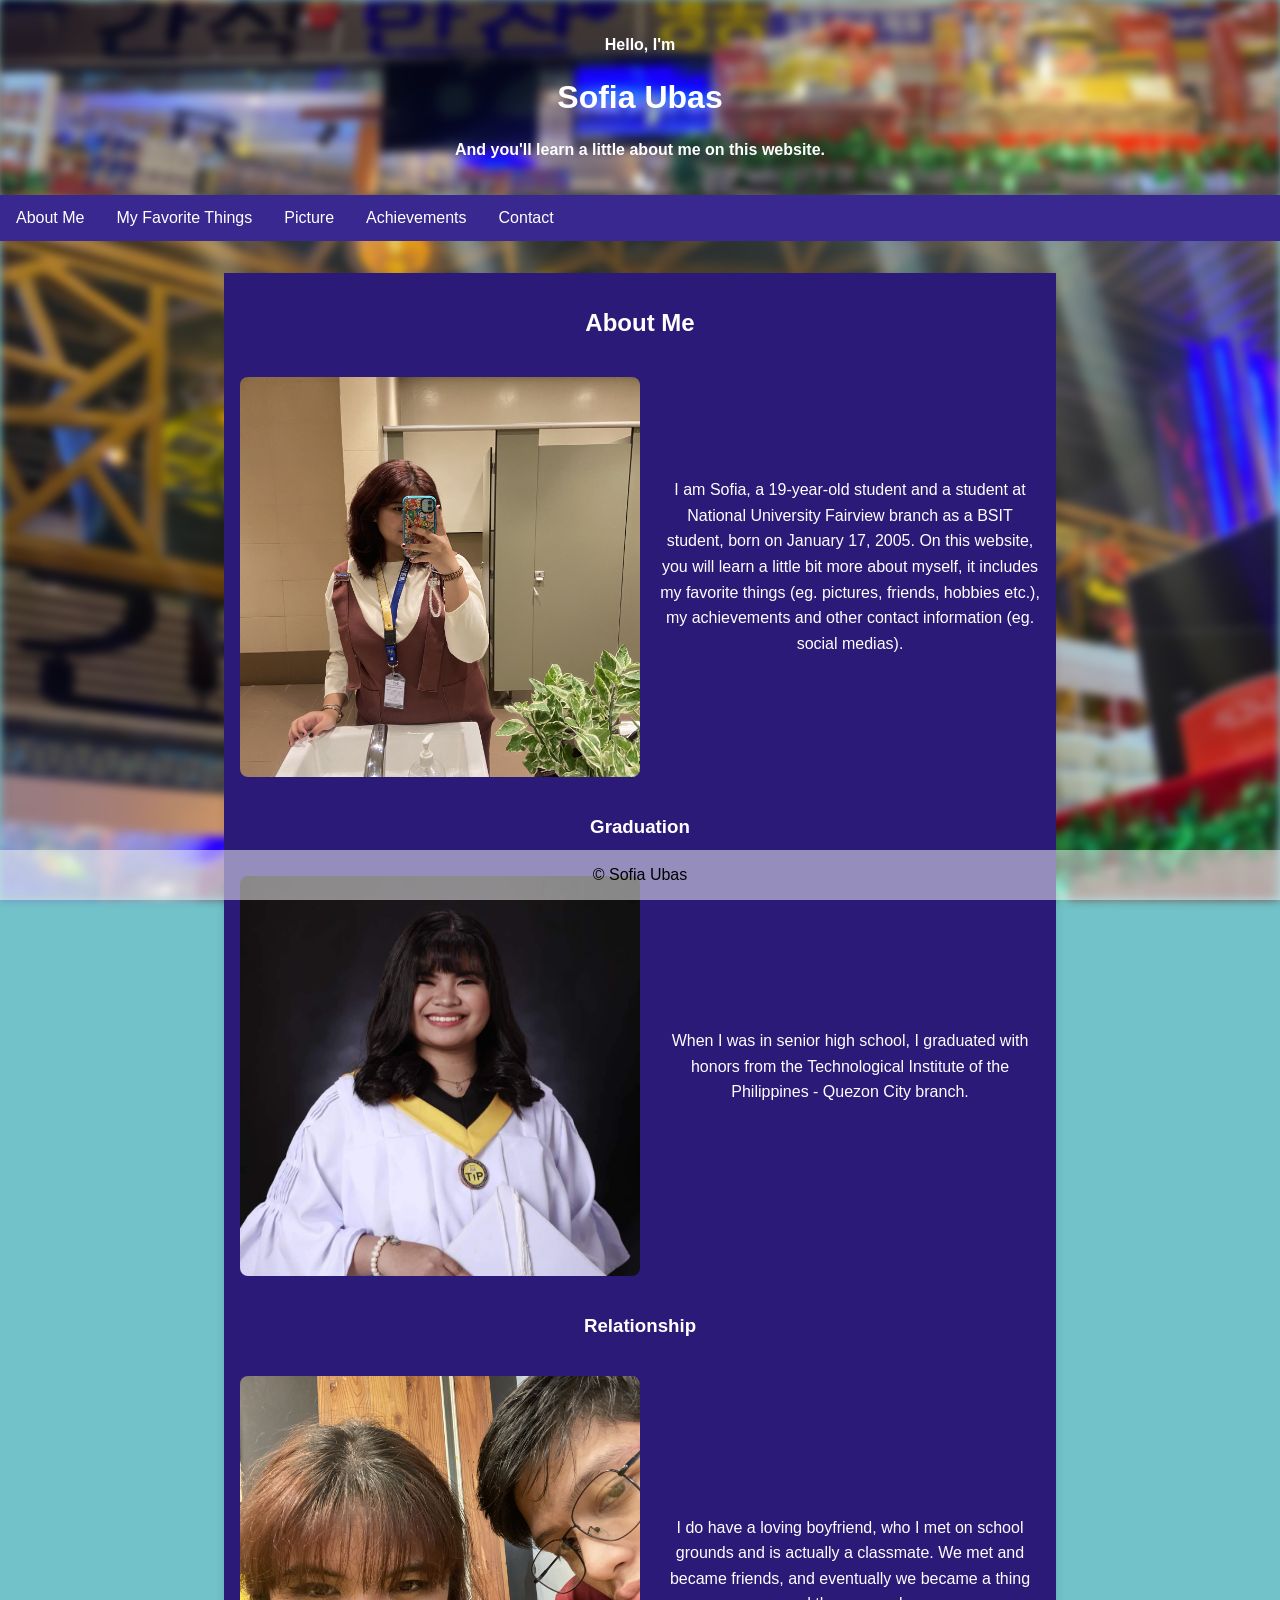
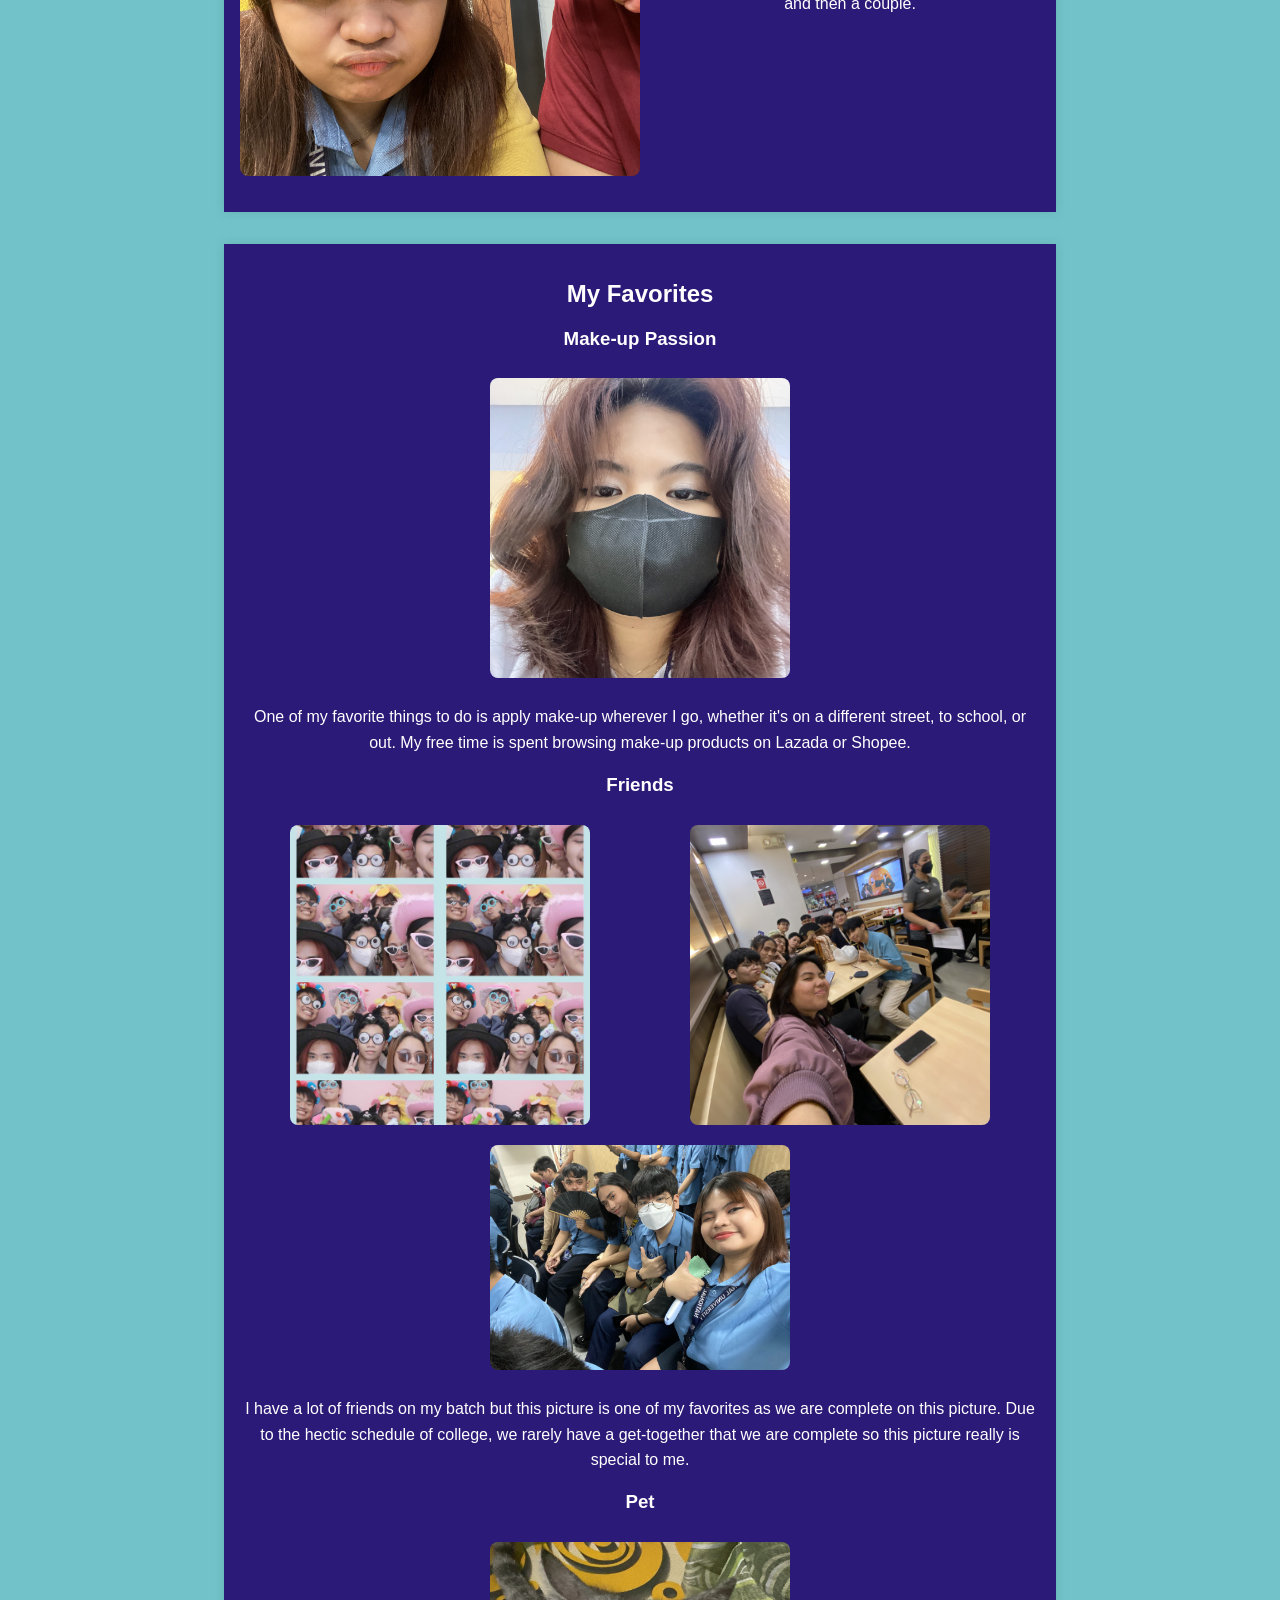
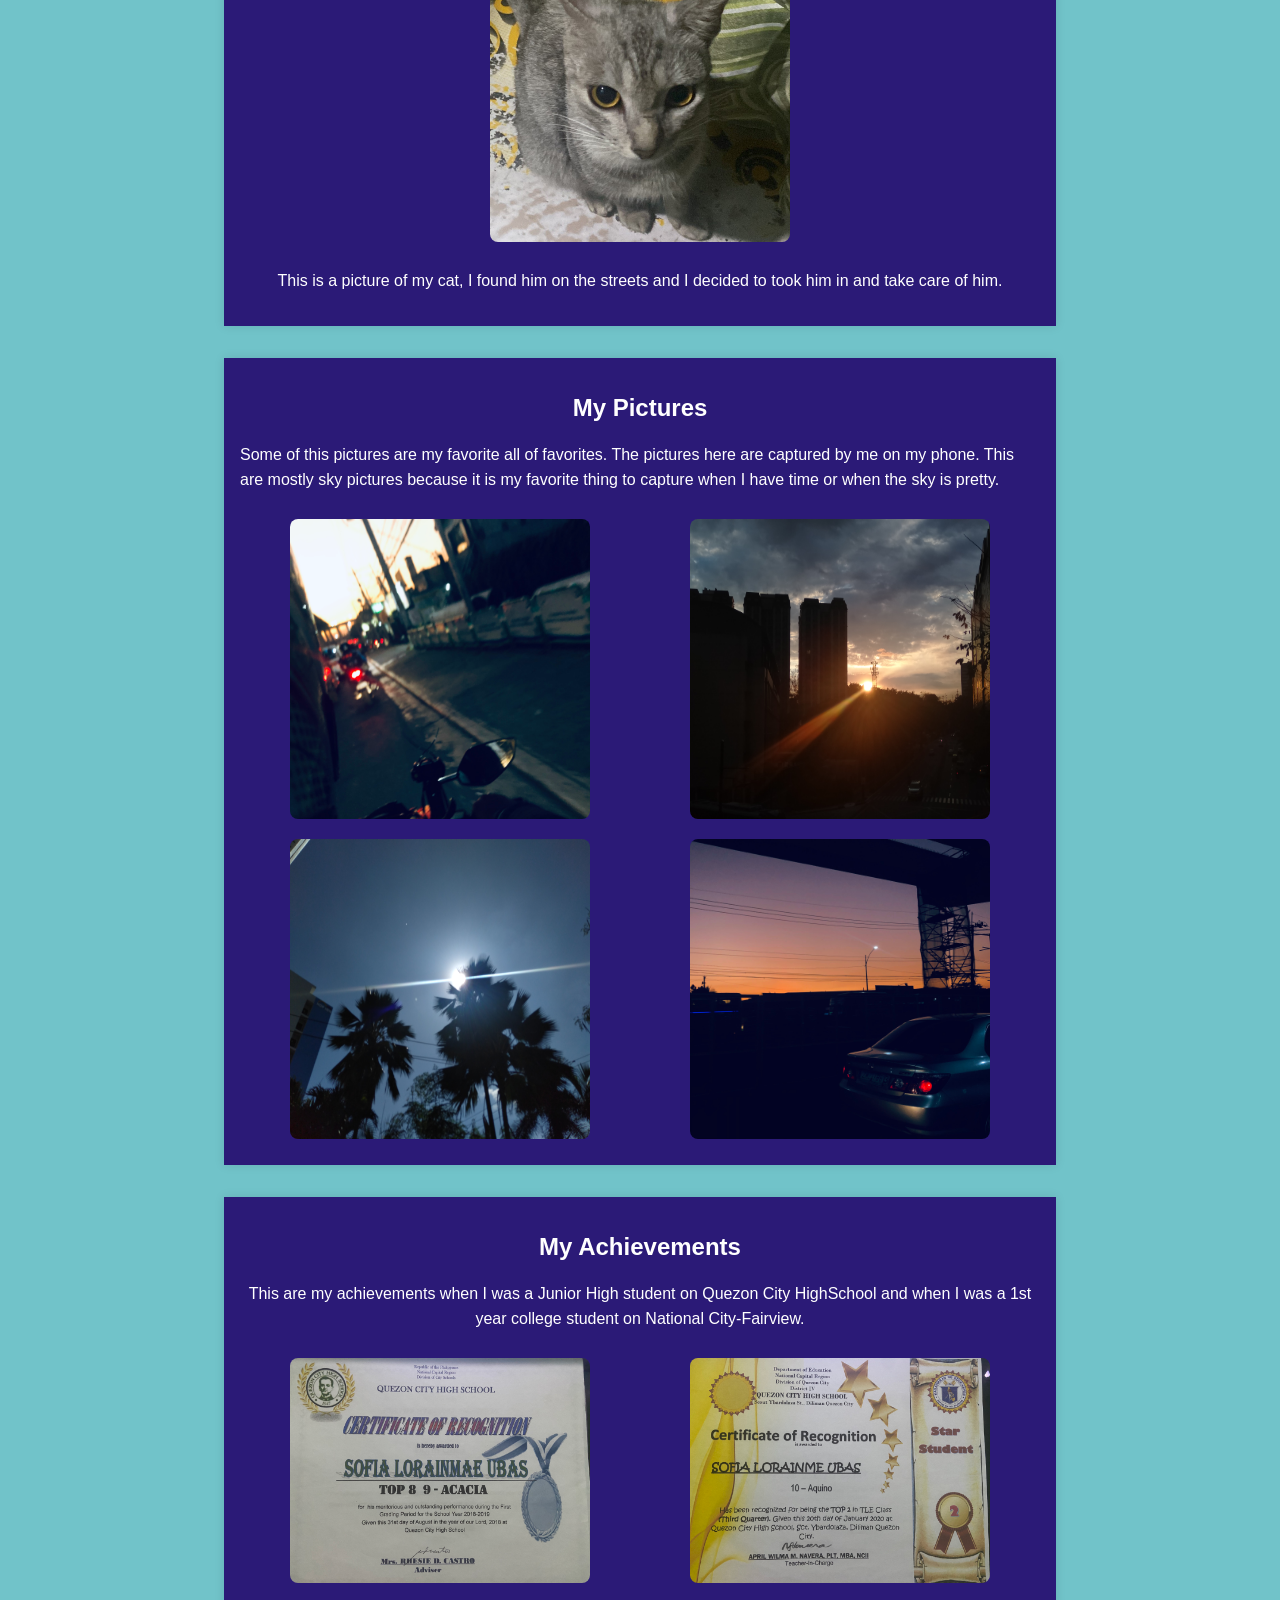
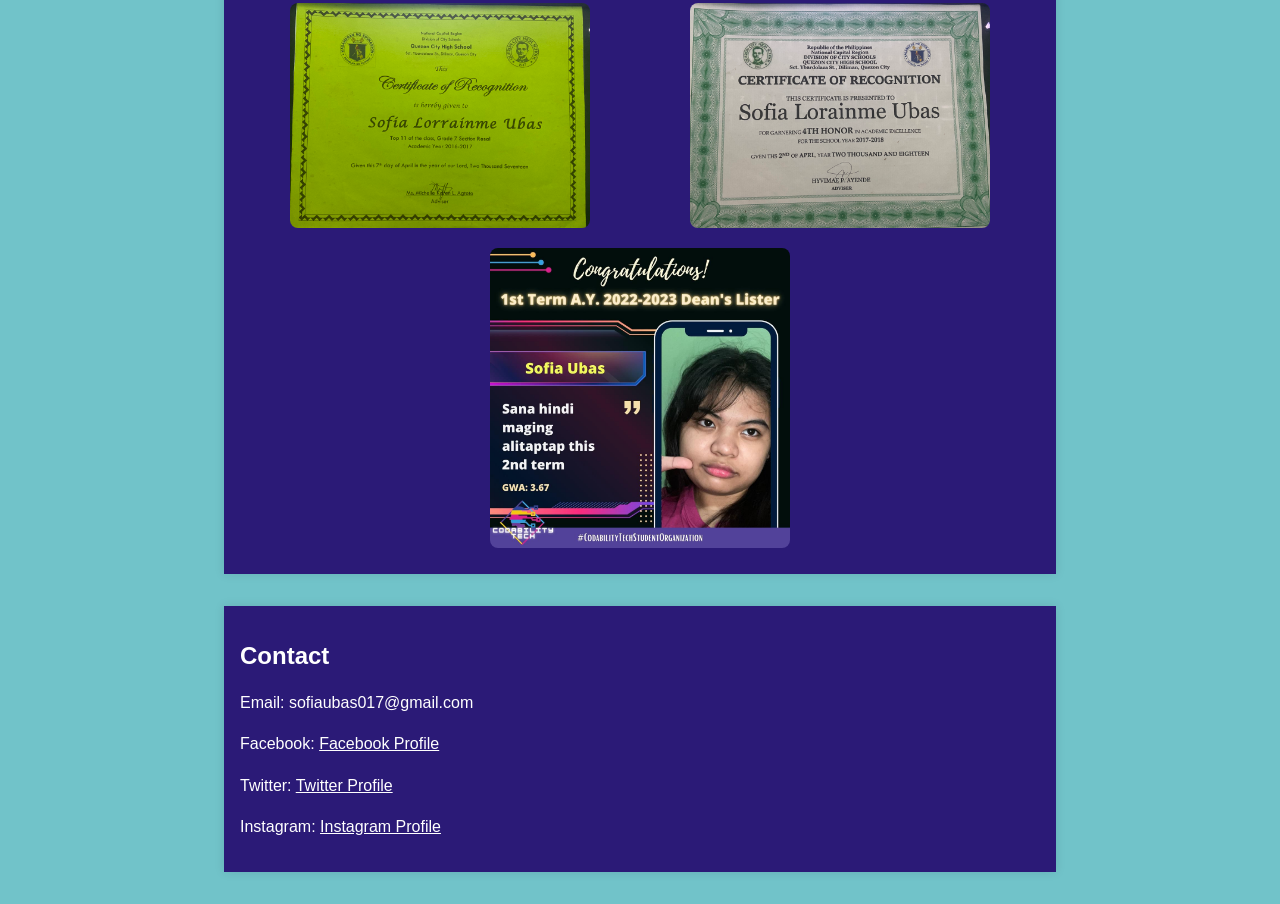
==== commit 1a22f5ed: "Add files via upload" ====
--- a/index.html
+++ b/index.html
@@ -100,6 +100,7 @@
             <img src="bg6.jpg" alt="Picture 1" class="gallery-image">
             <img src="bg8.jpg" alt="Picture 2" class="gallery-image">
             <img src="bg9.jpg" alt="Picture 3" class="gallery-image">
+            <img src="bg7.jpg" alt="Picture 3" class="gallery-image">
         </div>
     </section>
 
@@ -114,7 +115,7 @@
             <img src="achi2.jpg" alt="Picture 2" class="gallery-image">
             <img src="achi3.jpg" alt="Picture 3" class="gallery-image">
             <img src="achi4.jpg" alt="Picture 3" class="gallery-image">
-            <img src="achi5.jpg" alt="Picture 3" class="gallery-image">
+            <img src="achi5.JPG" alt="Picture 3" class="gallery-image">
         </div>
     </section>
 
